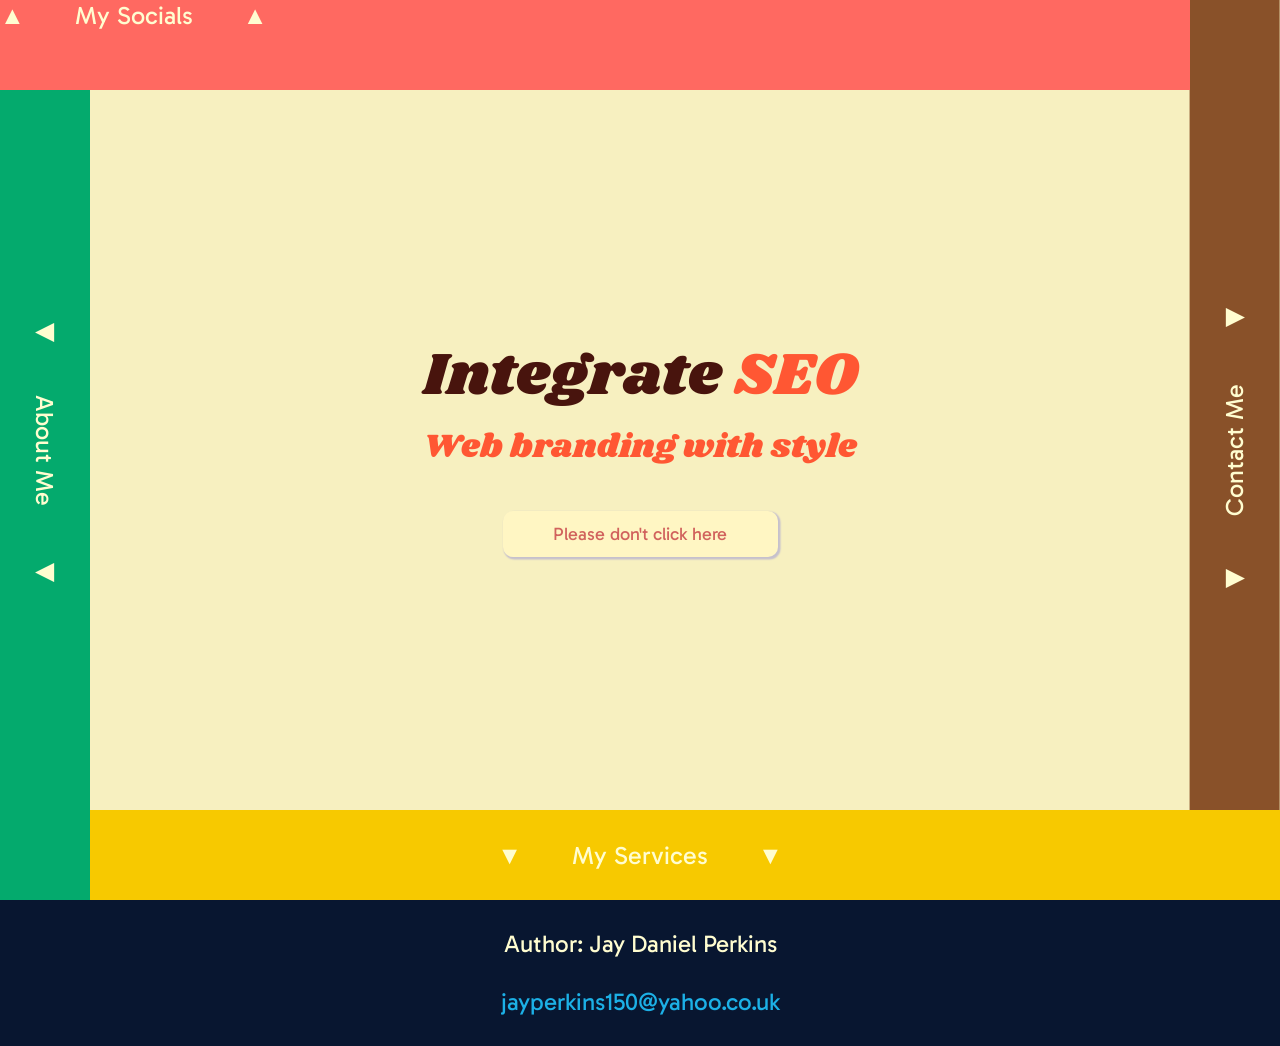
==== index.html @ 6f51be11 "Update index.html" ====
<!DOCTYPE HTML>
<html lang="en">
	<head>
		<meta charset="UTF-8">
		<meta name="viewport" content="width=device-width, initial-scale=1.0">
		<meta name="description" content="Jay Perkins: Graphic Web Designer homepage">
		<meta name="keywords" content="Graphic Design, Web Design, Web Development, Portfolio, About, Contact, Socials">
		<meta name="author" content="Jay Daniel Perkins"> 
		<title>J Perkins: Graphic Web Design</title>
		<link rel="stylesheet" type="text/css" href="style.css">
		<link href="https://fonts.googleapis.com/css2?family=Shrikhand&display=swap" rel="stylesheet">
		<link href="https://fonts.googleapis.com/css2?family=Gabarito:wght@400..900&display=swap" rel="stylesheet">
		<script src="Script.js"></script>
		<CustomAlert/>
	</head>
	<body>
		<div class="flex-wrapper">
  			<div class="background">
				<h1 style="padding-top:50px;">Integrate<span style="color: rgb(255, 87, 51);"> SEO</span>
				<span style="color: rgb(255, 87, 51); font-size:25pt; line-height:0;"><br>Web branding with style</span>
				<br><button id="dontClick" style="margin-top:40px;" onclick="changeHeadingText()">Please don't click here</button></h1>
			</div>
			<nav>
				<div class="myMobilenav">
					<a href="about.html">
						<p style="margin: auto;">About Me</p>
					</a>
				</div>
				<div class="myMobilenav2">
 					<a href="socials.html">
						<p>My Socials</p>
					</a>
				</div>
				<div class="myMobilenav4">
					<a href="contact.html">
						<p>Contact Me</p>
					</a>
				</div>
				<div class="myMobilenav3">
					<a href="services.html">
						<p>My Services</p>
					</a>
				</div>
				<div class="mySidenav">
					<a href="about.html" style="display: flex;">
						<p style="font-size: 25px; margin: auto;">◀&emsp;&emsp;About Me&emsp;&emsp;◀</p>
					</a>
				</div>
				<div class="mySidenav2">
    				<a href="socials.html" style="display: flex;">
						<div style="width: 93%; height: 100%; background-color: #ff6961; position: relative;"></div>
						<p style="font-size: 25px; margin: auto; position: absolute; text-align: center;">▲&emsp;&emsp;My Socials&emsp;&emsp;▲</p>
					</a>
				</div>
				<div class="mySidenav3">
 					<a href="services.html" style="display: flex;">
						<p style="font-size: 25px; margin: auto;">▼&emsp;&emsp;My Services&emsp;&emsp;▼</p>
					</a>
				</div>
				<div class="mySidenav4">
 					<a href="contact.html" id="Contact" class="delayed-link" style="display: flex;">
						<p style="font-size: 25px; margin: auto;">◀&emsp;&emsp;Contact Me&emsp;&emsp;◀</p>
					</a>
				</div>
			</nav>
			<footer>
  				<p2>Author: Jay Daniel Perkins<br><br>
  				<a href="mailto:jayperkins150@yahoo.co.uk">jayperkins150@yahoo.co.uk</a></p2>
			</footer>
		</div>
	</body>
</html>
---- style.css ----
*{
	margin:0px;
	padding:0px;
	box-sizing: border-box;
	color: #fffdd0;
}

nav {
  display: block;
}

#dontClick {
  min-width: 275px;
  font-size: 18px;
	font-family: "Gabarito", serif;
	font-weight: 50;
  font-style: thin;
	color: #d1635d;
  border: none;
  background-color: #fff6c3;
  box-shadow: 1.5px 1.5px 1.5px 1px rgb(0 0 255 / 0.2);
}

section {
	display: flex;
	justify-content: center;
	align-items: center;
	position: relative;
	border-style: dotted;
	border: 2.4px solid rgba(29, 29, 29, 0.2);
  border-radius: 100px 100px;
	margin: auto;
}

#section2 {
	display: flex;
	justify-content: center;
	align-items: center;
  align-content: center;
	text-align: center;
  position: relative;
  border-width: 1px;
  border-style: dotted;
  border-color: #d1635d;
  box-shadow: inset 0.2em 0.2em 0.2em 0 rgba(255,255,255,0.1), inset -0.2em -0.2em 0.2em 0 rgba(0,0,0,0.1);
	border-radius: 100px 100px;
  flex-wrap: wrap;
  padding: 50px;
}

.spacer {
  min-height: 60px;
  position: relative;
}

.spacer2 {
  min-height: 40px;
  display: block;
  position: relative;
}

footer {
  position: relative;
  display: block;
  width: 100%;
  z-index: 1000;
  top: 100%;
  background-color: #081630;
  color: white;
  text-align: center;
  padding: 30px;
}

.flex-wrapper {
  display: flex;
  flex-direction: column;
  min-height: 100vh;
}

.flex-container {
  position: relative;
  width: 100%;
  display: flex;
  justify-content: center;
	align-items: flex-start;
  align-content: center;
  flex-direction: row;
  flex-wrap: wrap;
  margin: 0;
  max-width: 100%;
  padding: 0px;
}

.flex-container > div {
  margin: auto;
  padding: auto;
  font-size: 30px;
  min-height: 360px;
  min-width: 408px;
}

iframe {
  position: relative;
  width: 408px;
  height: 208px;
  border: none;
}

i {
  color: white;
  width: 10%;
  height: 10%;
}

h1 {
	font-size: 60px;
	font-family: "Shrikhand", serif;
	font-weight: 400;
  font-style: normal;
	line-height: 105%;
	color: #48140d;
	padding: 40px 40px 40px 40px;
  display: block;
}

p {
	font-size: 60px;
	font-family: "Gabarito", serif;
	font-weight: 50;
  font-style: thin;
	color: #fffdd0;
}

p2 {
	font-size: 24px;
	font-family: "Gabarito", serif;
	font-weight: regular;
  font-style: heavy;
	line-height: 120%;
	color: #fffdd0;
  display: block;
  text-align: center;
}

ul {
  font-size: 20px;
	font-family: "Gabarito", serif;
	font-weight: 50;
  font-style: thin;
	list-style-type: none;
  margin: 0;
  padding: 20px;
	width: 1000px;
  border: 1px solid #e7e7e7;
 	background-color: #f3f3f3;
}

li {
  display: inline;
}

a {
  color: #1cb0e6;
  text-decoration: none;
}

#top-button {
  position: relative;
  z-index: 15;
  opacity: .2;
  padding: 0% 0% 2.5% 0%;
  width: 20px;
}

#top-button img {
  transition: transform 0.3s ease;
}

#top-button img:hover {
  transform: scale(0.97);
}

#home-button {
  position: fixed;
  z-index: 15;
  opacity: .2;
  padding: 2.5%;
  width: 20px;
}

#home-button img {
  transition: transform 0.3s ease;
}

#home-button img:hover {
  transform: scale(0.97);
}

.mobileBubble {
  position: relative;
  display: block;
}

.desktopBubble {
  position: relative;
  display: block;
}

.desktopBubble, .mobileBubble {
  margin: 0 auto;
}

img {
  position: relative;
}

.logos {
  padding: 5%;
  margin: auto;
  display: block;
  justify-content: center;
  width: 60px;
}

.flex-container {
  display: flex;
  flex-direction: column;
  align-items: center;
  gap: 20px;
}

.image-gallery {
  display: grid;
  grid-template-columns: repeat(auto-fit, minmax(300px, 1fr));
  gap: 20px;
  width: 100%;
  max-width: 1200px;
  margin-top: 40px;
}

.image-container {
  display: flex;
  justify-content: start;
  align-items: center;
  box-shadow: 0 4px 15px rgba(0,0,0,0.1);
  transition: transform 0.3s ease, box-shadow 0.3s ease;
}

.image-container:hover {
  box-shadow: 0 8px 25px rgba(0,0,0,0.15);
}

.image-container img {
  width: 100%;
  height: auto;
  display: block;
  transition: transform 0.3s ease;
}

@media screen and (min-width: 768px) {
  .spacer, .mobileBubble {
    display: none;
  }
  .image-gallery {
    width: 50%;
  }
}

@media screen and (max-width: 768px) {
  .spacer2, .desktopBubble {
    display: none;
  }
  .flex-container {
    flex-direction: row;
  }
}

.mobileBubble {
  position: relative;
  align-items: center;
}


/* Home background elements */

.background {
	min-height: 100vh;
	max-height: 100vh;
	left: center;
	right: center;
	display: flex;
	justify-content: center;
	text-align: center;
	align-items: center;
	position: relative;
	vertical-align: text-top;
	padding: 0px 0px 0px 0px;
}

#Hometitle {
    position: absolute;
    padding: 0px 40px 0px 40px;
}

/* Home coloured block elements */

@media screen and (max-width: 768px) {
  .mySidenav, .mySidenav2, .mySidenav3, .mySidenav4 {
    display: none;
  }
}

@media screen and (min-width: 768px) {
  .myMobilenav, .myMobilenav2, .myMobilenav3, .myMobilenav4 {
    display: none;
  }
}

.myMobilenav a {
  position: relative;
  display: block;
  top: 160%;
  padding: 10px;
  width: 100%;
  height: 20%;
  z-index: 9;
  text-decoration: none;
  text-align: center;
  writing-mode: horizontal-tb;
  font-size: 10px;
	font-family: "Gabarito", serif;
	font-weight: 50;
  font-style: thin;
  color: #fffdd0;
  background-color: #04AA6D;
  border-radius: 0 0 0 0;
  rotate: 0deg;
}

.myMobilenav2 a {
  position: relative;
  display: block;
  top: 180%;
  padding: 10px;
  width: 100%;
  height: 20%;
  z-index: 8;
  text-decoration: none;
  text-align: center;
  writing-mode: horizontal-tb;
  font-size: 10px;
	font-family: "Gabarito", serif;
	font-weight: 50;
  font-style: thin;
  color: #fffdd0;
  background-color: #ff6961;
  border-radius: 0 0 0 0;
  rotate: 0deg;
}

.myMobilenav3 a {
  position: relative;
  display: block;
  top: 200%;
  padding: 10px;
  width: 100%;
  height: 20%;
  z-index: 8;
  text-decoration: none;
  text-align: center;
  writing-mode: horizontal-tb;
  font-size: 10px;
	font-family: "Gabarito", serif;
	font-weight: 50;
  font-style: thin;
  color: #fffdd0;
  background-color: #f7c900;
  border-radius: 0 0 0 0;
  rotate: 0deg;
}

.myMobilenav4 a {
  position: relative;
  display: block;
  top: 220%;
  padding: 10px;
  width: 100%;
  height: 20%;
  z-index: 8;
  text-decoration: none;
  text-align: center;
  writing-mode: horizontal-tb;
  font-size: 10px;
	font-family: "Gabarito", serif;
	font-weight: 50;
  font-style: thin;
  color: #fffdd0;
  background-color: #895129;
  border-radius: 0 0 0 0;
  rotate: 0deg;
}

.mySidenav a {
  position: absolute;
  left: 0%;
  top: 0px;
  transition: 0.5s;
  height: 100%;
  width: 7vw;
  text-decoration: none;
  text-align: center;
  z-index: 6;
  writing-mode: vertical-rl;
  font-size: 20px;
	font-family: "Gabarito", serif;
	font-weight: 50;
  font-style: thin;
  color: #fffdd0;
  background-color: #04AA6D;
  border-radius: 0 0 0 0;
  rotate: 0deg;
  transition-delay: 2s;
}

.mySidenav2 a {
  position: absolute;
  top: 0%;
  left: 0%;
  transition: 0.5s;
  height: 7vw;
  width: 100%;
  z-index: 8;
  text-decoration: none;
  text-align: center;
  vertical-align: middle;
  writing-mode: horizontal-tb;
  font-size: 20px;
	font-family: "Gabarito", serif;
	font-weight: 50;
  font-style: thin;
  color: #fffdd0;
  border-radius: 0 0 0 0;
  rotate: 0deg;
  transition-delay: 2s;
}

.mySidenav3 a {
  position: absolute;
  display: block;
  bottom: 0%;
  display: block;
  transition: 0.5s;
  width: 100%;
  height: 7vw;
  z-index: 4;
  text-decoration: none;
  text-align: center;
  font-size: 20px;
	font-family: "Gabarito", serif;
	font-weight: 50;
  font-style: thin;
  color: #fffdd0;
  background-color: #f7c900;
  border-radius: 0 0 0 0;
  transition-delay: 2s;
}

#Contact {
  top: 0px;
}

.mySidenav4 a {
  position: absolute;
  right: 0;
  transition: 0.5s;
  height: 100%;
  width: 7vw;
  text-decoration: none;
  z-index: 3;
  align-items: center;
  text-align: center;
  vertical-align: middle;
  writing-mode: vertical-rl;
  font-size: 20px;
	font-family: "Gabarito", serif;
	font-weight: 50;
  font-style: thin;
  color: #fffdd0;
  background-color: #895129;
  border-radius: 0 0 0 0;
  rotate: 180deg;
  transition-delay: s;
}

mySidenav4 a:active {
	transform: scaleX(100%);
}

body {
  background-color: #f7f0c0;
  overflow-x: hidden;
}


/* Form elements */

input[type=text] {
  width: 100%;
  padding: 12px 20px;
  margin: 8px 0;
  box-sizing: border-box;
  border: 2px solid white;
  border-radius: 4px;
  font-size: 15px;
  font-family: "Gabarito", serif;
  background-color: white;
  color: grey;
}

textarea {
  width: 100%;
  height: 200px;
  padding: 12px 20px;
  margin: 8px 0;
  box-sizing: border-box;
  border: 2px solid white;
  border-radius: 4px;
  font-size: 15px;
  font-family: "Gabarito", serif;
  background-color: white;
  color: grey;
}

form {
  font-size: 18px;
  font-family: "Gabarito", serif;
}

button {
  background-color: white;
  font-family: "Gabarito", serif;
  font-size: 20px;
  color: #895129;
  padding: 12px 20px;
  margin: 8px 0;
  border-radius: 10px;
  border: 2px solid white;
}
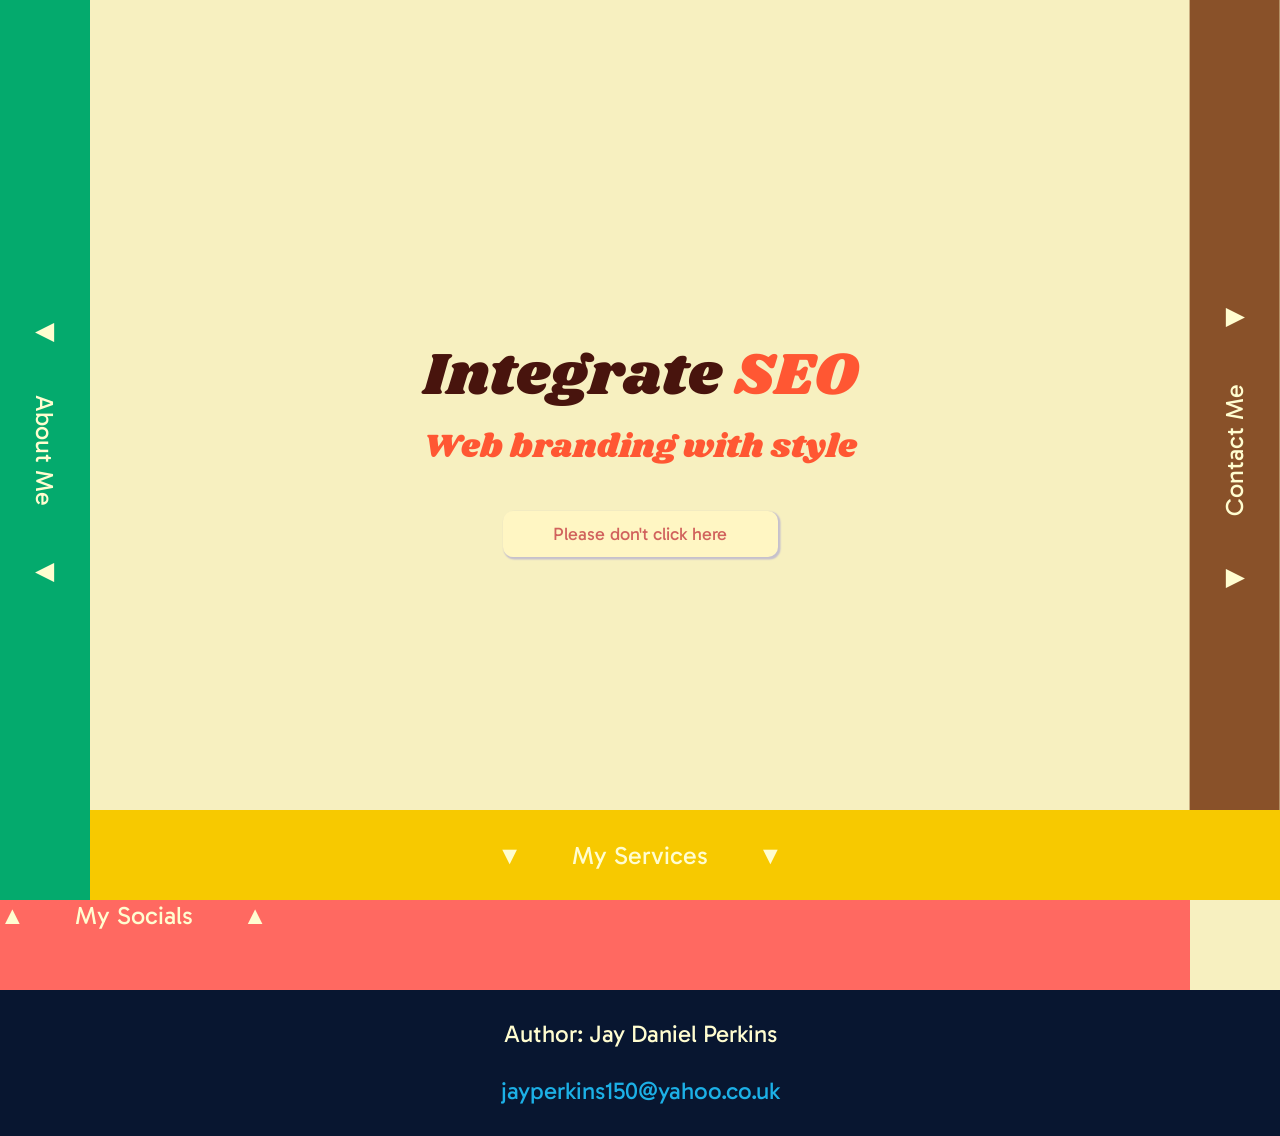
==== commit b410fd78: "Update index.html" ====
--- a/index.html
+++ b/index.html
@@ -49,7 +49,7 @@
 				<div class="mySidenav2">
     				<a href="socials.html" style="display: flex;">
 						<div style="width: 93%; height: 100%; background-color: #ff6961; position: relative;"></div>
-						<p style="font-size: 25px; margin: auto; position: absolute; text-align: center;">▲&emsp;&emsp;My Socials&emsp;&emsp;▲</p>
+						<p style="font-size: 25px; margin: auto; position: absolute;">▲&emsp;&emsp;My Socials&emsp;&emsp;▲</p>
 					</a>
 				</div>
 				<div class="mySidenav3">
--- a/style.css
+++ b/style.css
@@ -423,7 +423,7 @@
 }
 
 .mySidenav2 a {
-  position: absolute;
+  position: relative;
   top: 0%;
   left: 0%;
   transition: 0.5s;
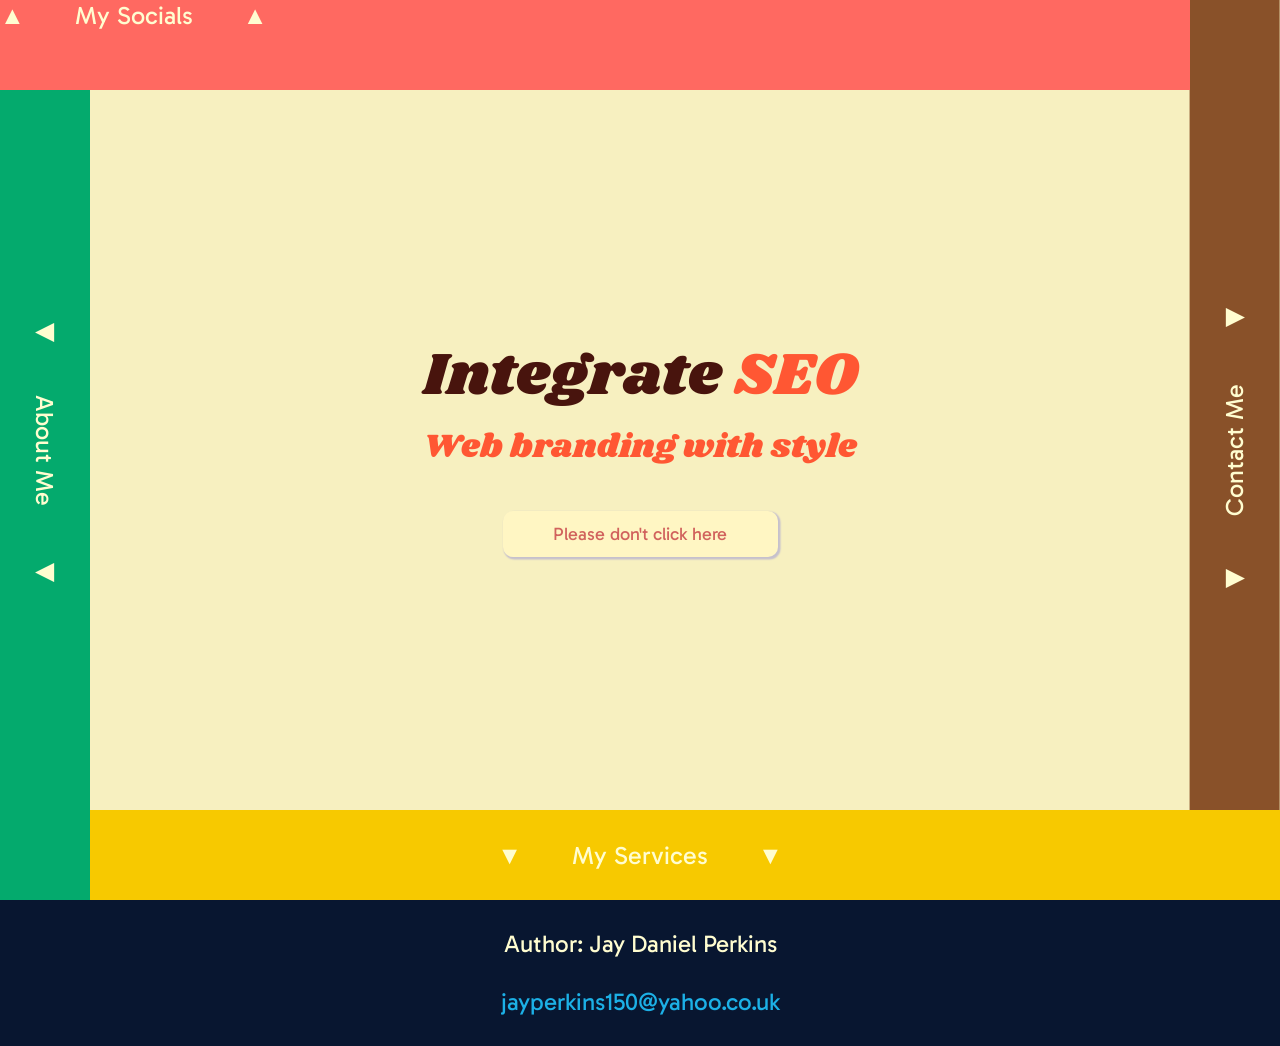
==== commit de3a07b8: "Update index.html" ====
--- a/index.html
+++ b/index.html
@@ -49,7 +49,7 @@
 				<div class="mySidenav2">
     				<a href="socials.html" style="display: flex;">
 						<div style="width: 93%; height: 100%; background-color: #ff6961; position: relative;"></div>
-						<p style="font-size: 25px; margin: auto; position: absolute;">▲&emsp;&emsp;My Socials&emsp;&emsp;▲</p>
+						<p style="font-size: 25px; margin: auto; position: absolute; text-align: center;">▲&emsp;&emsp;My Socials&emsp;&emsp;▲</p>
 					</a>
 				</div>
 				<div class="mySidenav3">
--- a/style.css
+++ b/style.css
@@ -423,7 +423,7 @@
 }
 
 .mySidenav2 a {
-  position: relative;
+  position: absolute;
   top: 0%;
   left: 0%;
   transition: 0.5s;
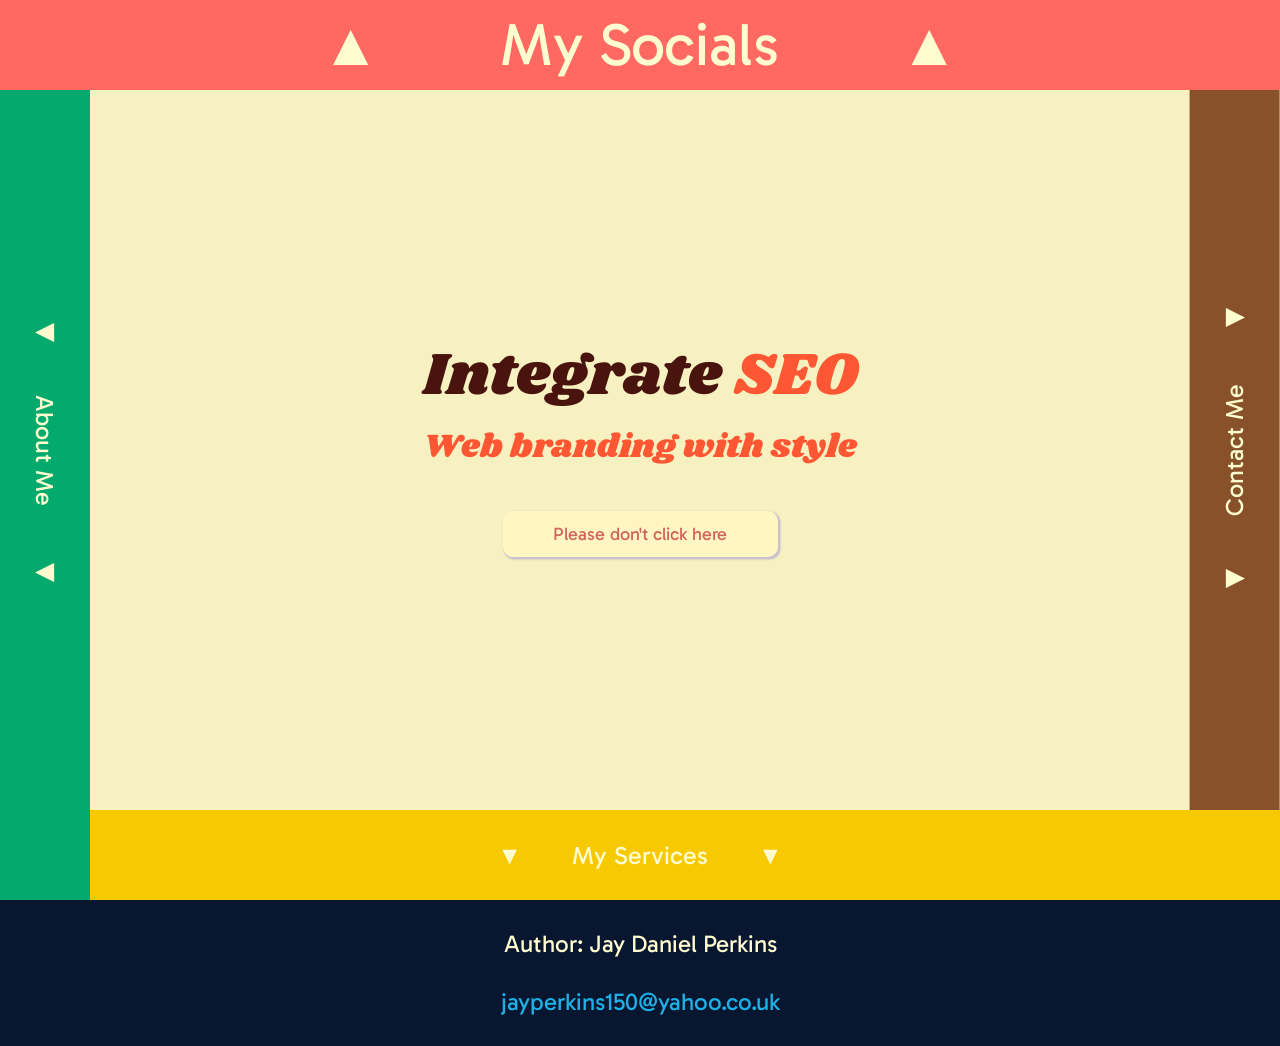
==== commit d729004d: "Update index.html" ====
--- a/index.html
+++ b/index.html
@@ -47,10 +47,10 @@
 					</a>
 				</div>
 				<div class="mySidenav2">
-    				<a href="socials.html" style="display: flex;">
-						<div style="width: 93%; height: 100%; background-color: #ff6961; position: relative;"></div>
-						<p style="font-size: 25px; margin: auto; position: absolute; text-align: center;">▲&emsp;&emsp;My Socials&emsp;&emsp;▲</p>
-					</a>
+				    <a href="socials.html">
+				    	<div class="socials-background"></div>
+				     	<p class="socials-text">▲&emsp;&emsp;My Socials&emsp;&emsp;▲</p>
+				    </a>
 				</div>
 				<div class="mySidenav3">
  					<a href="services.html" style="display: flex;">
--- a/style.css
+++ b/style.css
@@ -426,21 +426,21 @@
   position: absolute;
   top: 0%;
   left: 0%;
-  transition: 0.5s;
+  display: flex;
+  justify-content: center;
+  align-items: center;
   height: 7vw;
   width: 100%;
   z-index: 8;
   text-decoration: none;
   text-align: center;
-  vertical-align: middle;
   writing-mode: horizontal-tb;
   font-size: 20px;
-	font-family: "Gabarito", serif;
-	font-weight: 50;
-  font-style: thin;
-  color: #fffdd0;
-  border-radius: 0 0 0 0;
-  rotate: 0deg;
+  font-family: "Gabarito", serif;
+  font-weight: 50;
+  color: #fffdd0;
+  background-color: #ff6961;
+  transition: 0.5s;
   transition-delay: 2s;
 }
 
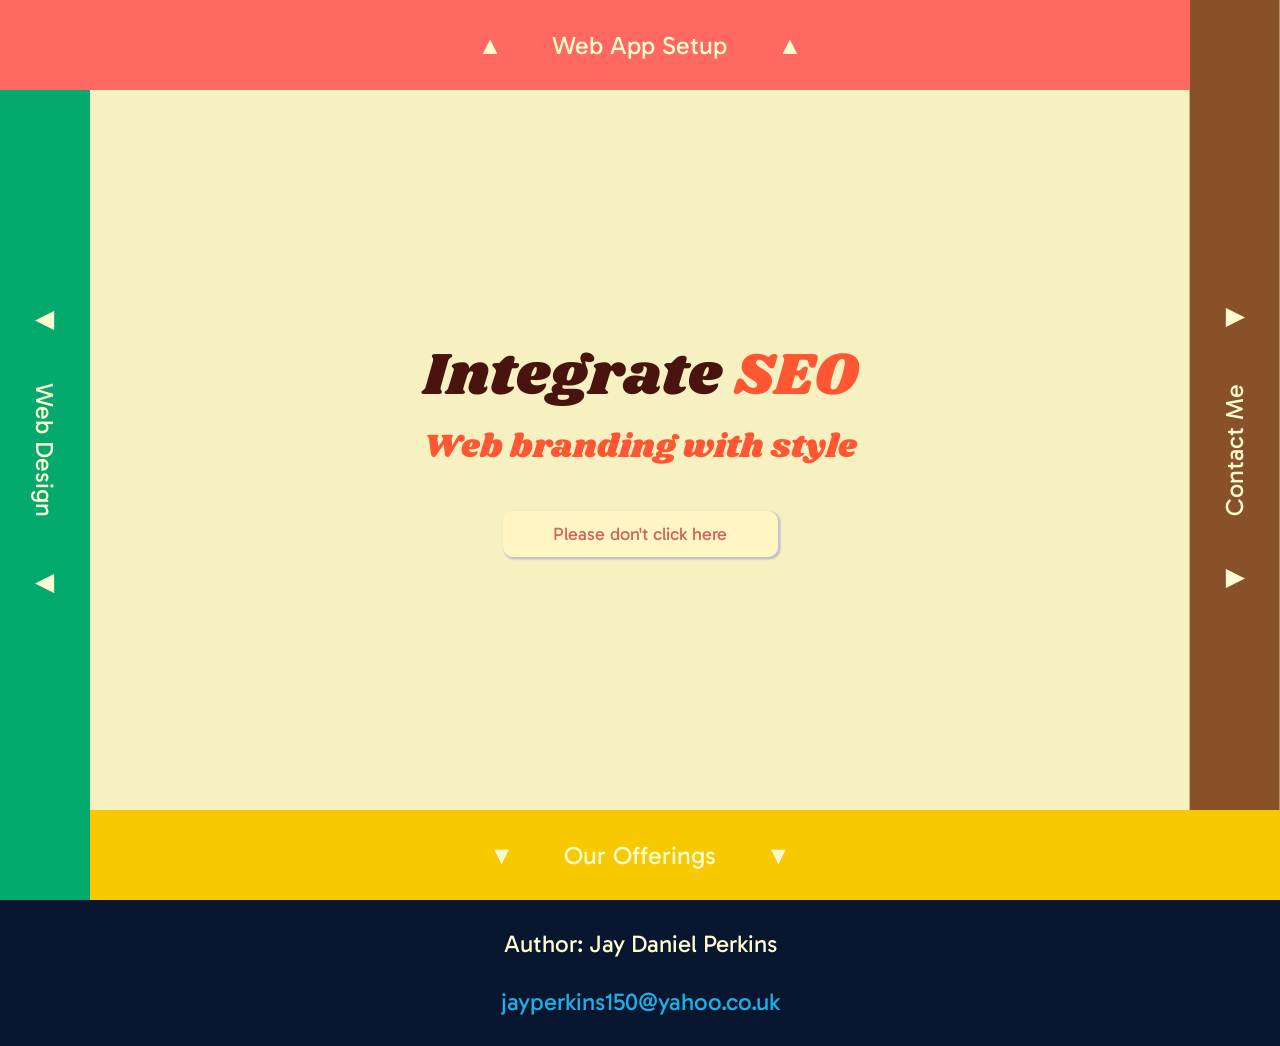
==== commit f8df4471: "Update index.html" ====
--- a/index.html
+++ b/index.html
@@ -23,38 +23,38 @@
 			<nav>
 				<div class="myMobilenav">
 					<a href="about.html">
-						<p style="margin: auto;">About Me</p>
+						<p style="margin: auto;">Web Design</p>
 					</a>
 				</div>
 				<div class="myMobilenav2">
  					<a href="socials.html">
-						<p>My Socials</p>
+						<p>Web App Setup</p>
 					</a>
 				</div>
 				<div class="myMobilenav4">
 					<a href="contact.html">
-						<p>Contact Me</p>
+						<p>Contact Us</p>
 					</a>
 				</div>
 				<div class="myMobilenav3">
-					<a href="services.html">
-						<p>My Services</p>
+					<a href="our-offerings.html">
+						<p>Our Offerings</p>
 					</a>
 				</div>
 				<div class="mySidenav">
 					<a href="about.html" style="display: flex;">
-						<p style="font-size: 25px; margin: auto;">◀&emsp;&emsp;About Me&emsp;&emsp;◀</p>
+						<p style="font-size: 25px; margin: auto;">◀&emsp;&emsp;Web Design&emsp;&emsp;◀</p>
 					</a>
 				</div>
 				<div class="mySidenav2">
-				    <a href="socials.html">
+				    <a href=".html">
 				    	<div class="socials-background"></div>
-				     	<p class="socials-text">▲&emsp;&emsp;My Socials&emsp;&emsp;▲</p>
+				     	<p class="socials-text">▲&emsp;&emsp;Web App Setup&emsp;&emsp;▲</p>
 				    </a>
 				</div>
 				<div class="mySidenav3">
- 					<a href="services.html" style="display: flex;">
-						<p style="font-size: 25px; margin: auto;">▼&emsp;&emsp;My Services&emsp;&emsp;▼</p>
+ 					<a href="our-offerings.html" style="display: flex;">
+						<p style="font-size: 25px; margin: auto;">▼&emsp;&emsp;Our Offerings&emsp;&emsp;▼</p>
 					</a>
 				</div>
 				<div class="mySidenav4">
--- a/style.css
+++ b/style.css
@@ -424,24 +424,40 @@
 
 .mySidenav2 a {
   position: absolute;
-  top: 0%;
-  left: 0%;
+  top: 0;
+  left: 0;
+  width: 100%;
+  height: 7vw;
   display: flex;
   justify-content: center;
   align-items: center;
-  height: 7vw;
-  width: 100%;
   z-index: 8;
   text-decoration: none;
-  text-align: center;
   writing-mode: horizontal-tb;
-  font-size: 20px;
-  font-family: "Gabarito", serif;
-  font-weight: 50;
-  color: #fffdd0;
-  background-color: #ff6961;
   transition: 0.5s;
   transition-delay: 2s;
+}
+
+.socials-background {
+  position: absolute;
+  top: 0;
+  left: 0;
+  width: 93%;
+  height: 100%;
+  background-color: #ff6961;
+  z-index: 0;
+}
+
+.socials-text {
+  position: absolute;
+  top: 50%;
+  left: 50%;
+  transform: translate(-50%, -50%);
+  margin: 0;
+  font-size: 25px;
+  text-align: center;
+  white-space: nowrap;
+  z-index: 1;
 }
 
 .mySidenav3 a {
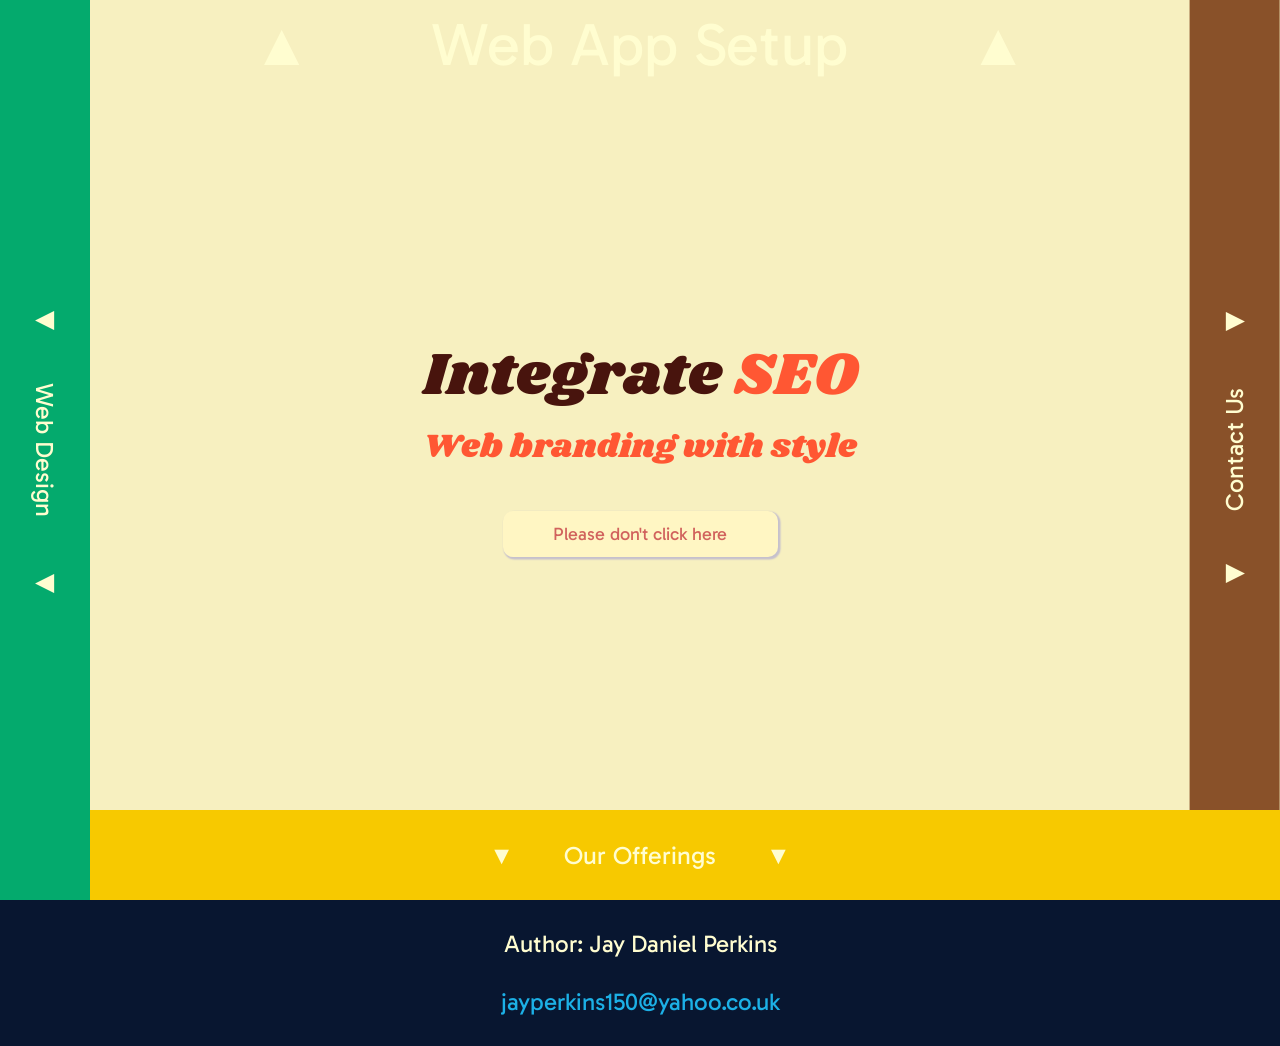
==== commit 0a028c84: "Update index.html" ====
--- a/index.html
+++ b/index.html
@@ -22,17 +22,17 @@
 			</div>
 			<nav>
 				<div class="myMobilenav">
-					<a href="about.html">
+					<a href="web-design.html">
 						<p style="margin: auto;">Web Design</p>
 					</a>
 				</div>
 				<div class="myMobilenav2">
- 					<a href="socials.html">
+ 					<a href="web-app-setup.html">
 						<p>Web App Setup</p>
 					</a>
 				</div>
 				<div class="myMobilenav4">
-					<a href="contact.html">
+					<a href="contact-us.html">
 						<p>Contact Us</p>
 					</a>
 				</div>
@@ -42,14 +42,14 @@
 					</a>
 				</div>
 				<div class="mySidenav">
-					<a href="about.html" style="display: flex;">
+					<a href="web-design.html" style="display: flex;">
 						<p style="font-size: 25px; margin: auto;">◀&emsp;&emsp;Web Design&emsp;&emsp;◀</p>
 					</a>
 				</div>
 				<div class="mySidenav2">
-				    <a href=".html">
-				    	<div class="socials-background"></div>
-				     	<p class="socials-text">▲&emsp;&emsp;Web App Setup&emsp;&emsp;▲</p>
+				    <a href="web-app-setup.html">
+				    	<div class="web-app-setup-background"></div>
+				     	<p class="web-app-setup-text">▲&emsp;&emsp;Web App Setup&emsp;&emsp;▲</p>
 				    </a>
 				</div>
 				<div class="mySidenav3">
@@ -58,8 +58,8 @@
 					</a>
 				</div>
 				<div class="mySidenav4">
- 					<a href="contact.html" id="Contact" class="delayed-link" style="display: flex;">
-						<p style="font-size: 25px; margin: auto;">◀&emsp;&emsp;Contact Me&emsp;&emsp;◀</p>
+ 					<a href="contact-us.html" id="Contact" class="delayed-link" style="display: flex;">
+						<p style="font-size: 25px; margin: auto;">◀&emsp;&emsp;Contact Us&emsp;&emsp;◀</p>
 					</a>
 				</div>
 			</nav>
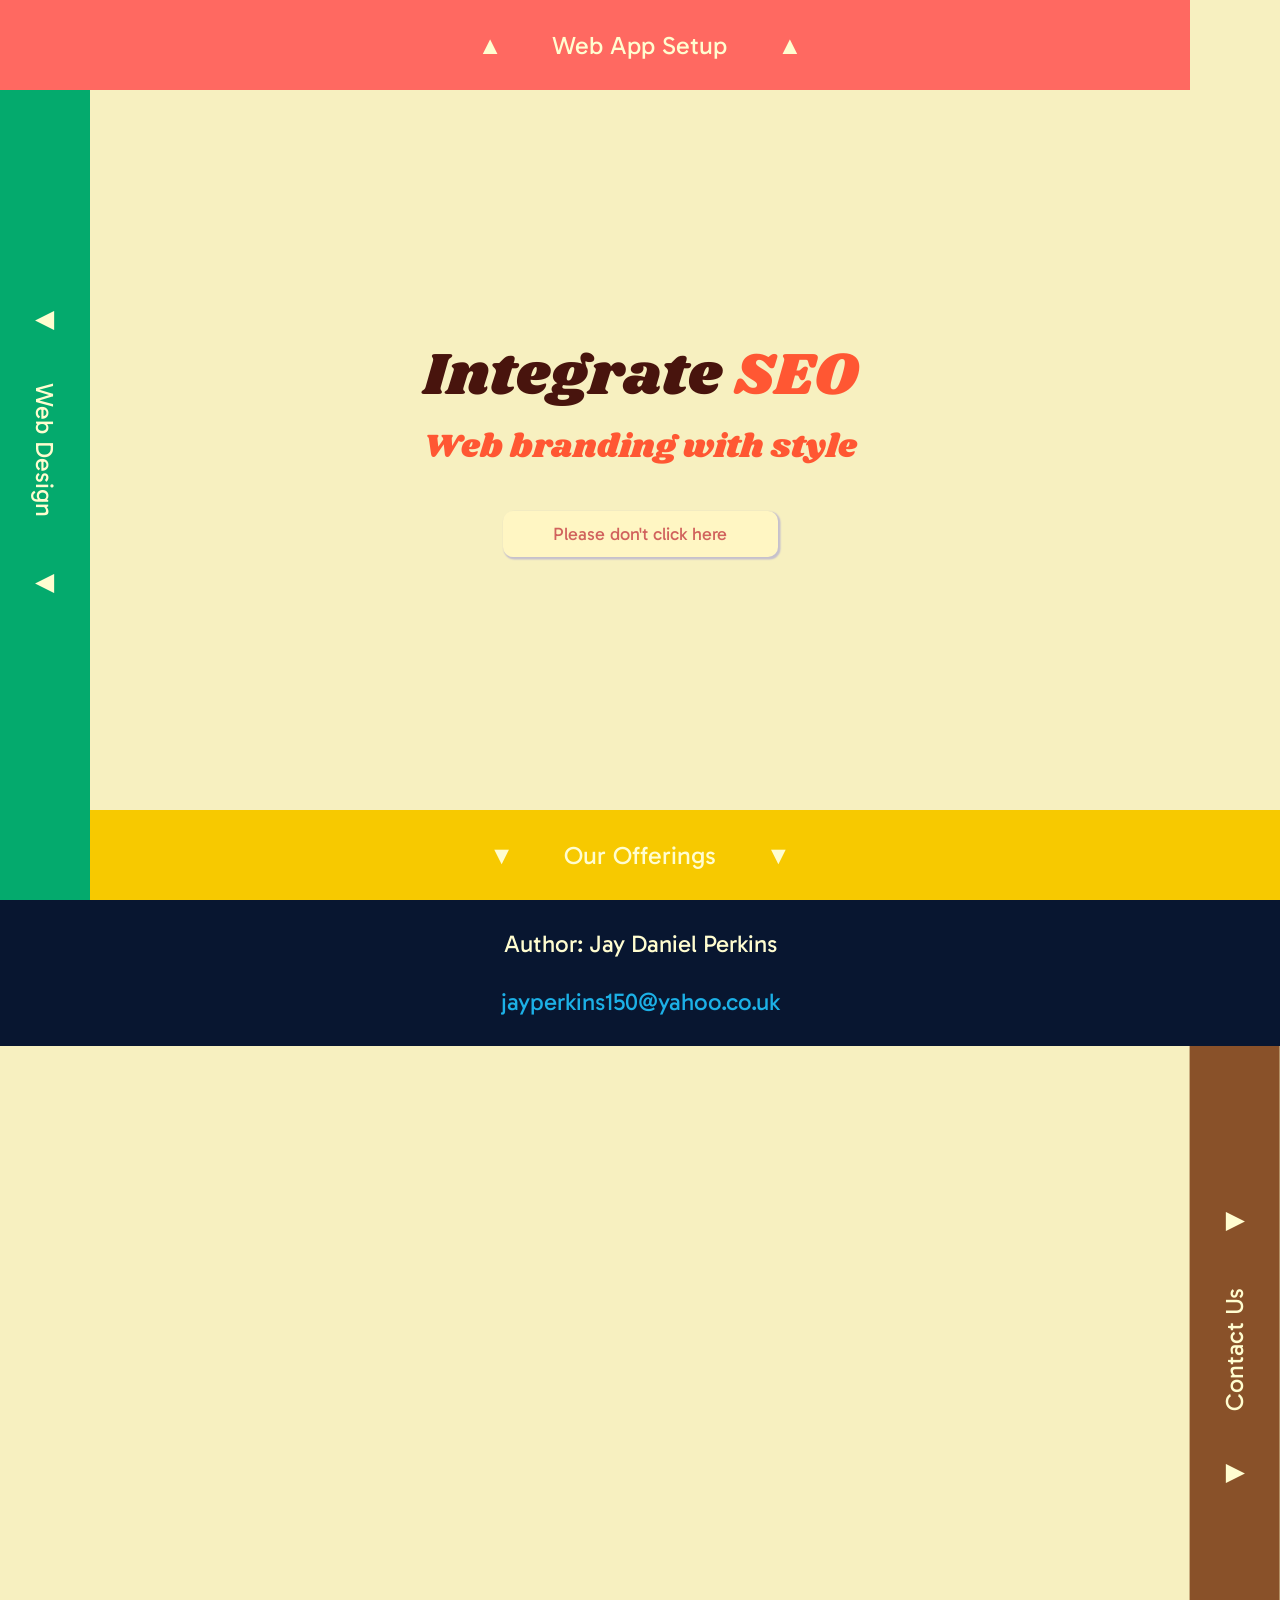
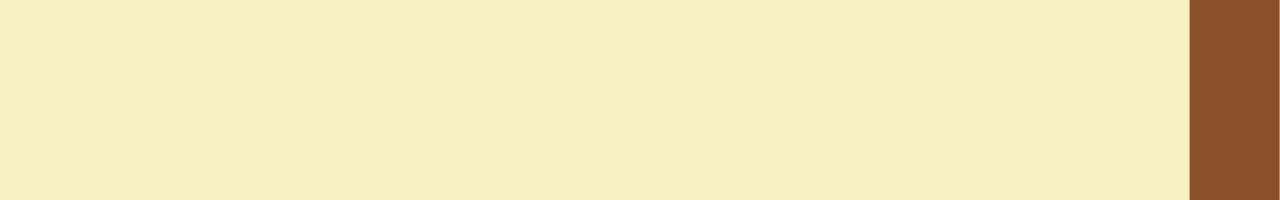
==== commit 14dd9f6e: "Update index.html" ====
--- a/index.html
+++ b/index.html
@@ -58,7 +58,7 @@
 					</a>
 				</div>
 				<div class="mySidenav4">
- 					<a href="contact-us.html" id="Contact" class="delayed-link" style="display: flex;">
+ 					<a href="contact-us.html" class="delayed-link" style="display: flex;">
 						<p style="font-size: 25px; margin: auto;">◀&emsp;&emsp;Contact Us&emsp;&emsp;◀</p>
 					</a>
 				</div>
--- a/style.css
+++ b/style.css
@@ -402,8 +402,8 @@
 
 .mySidenav a {
   position: absolute;
-  left: 0%;
-  top: 0px;
+  left: 0;
+  top: 0;
   transition: 0.5s;
   height: 100%;
   width: 7vw;
@@ -438,7 +438,7 @@
   transition-delay: 2s;
 }
 
-.socials-background {
+.web-app-setup-background {
   position: absolute;
   top: 0;
   left: 0;
@@ -448,7 +448,7 @@
   z-index: 0;
 }
 
-.socials-text {
+.web-app-setup-text {
   position: absolute;
   top: 50%;
   left: 50%;
@@ -460,10 +460,15 @@
   z-index: 1;
 }
 
+#Contact {
+  top: ;
+}
+
 .mySidenav3 a {
   position: absolute;
   display: block;
-  bottom: 0%;
+  bottom: 0;
+  right: 0;
   display: block;
   transition: 0.5s;
   width: 100%;
@@ -479,10 +484,6 @@
   background-color: #f7c900;
   border-radius: 0 0 0 0;
   transition-delay: 2s;
-}
-
-#Contact {
-  top: 0px;
 }
 
 .mySidenav4 a {
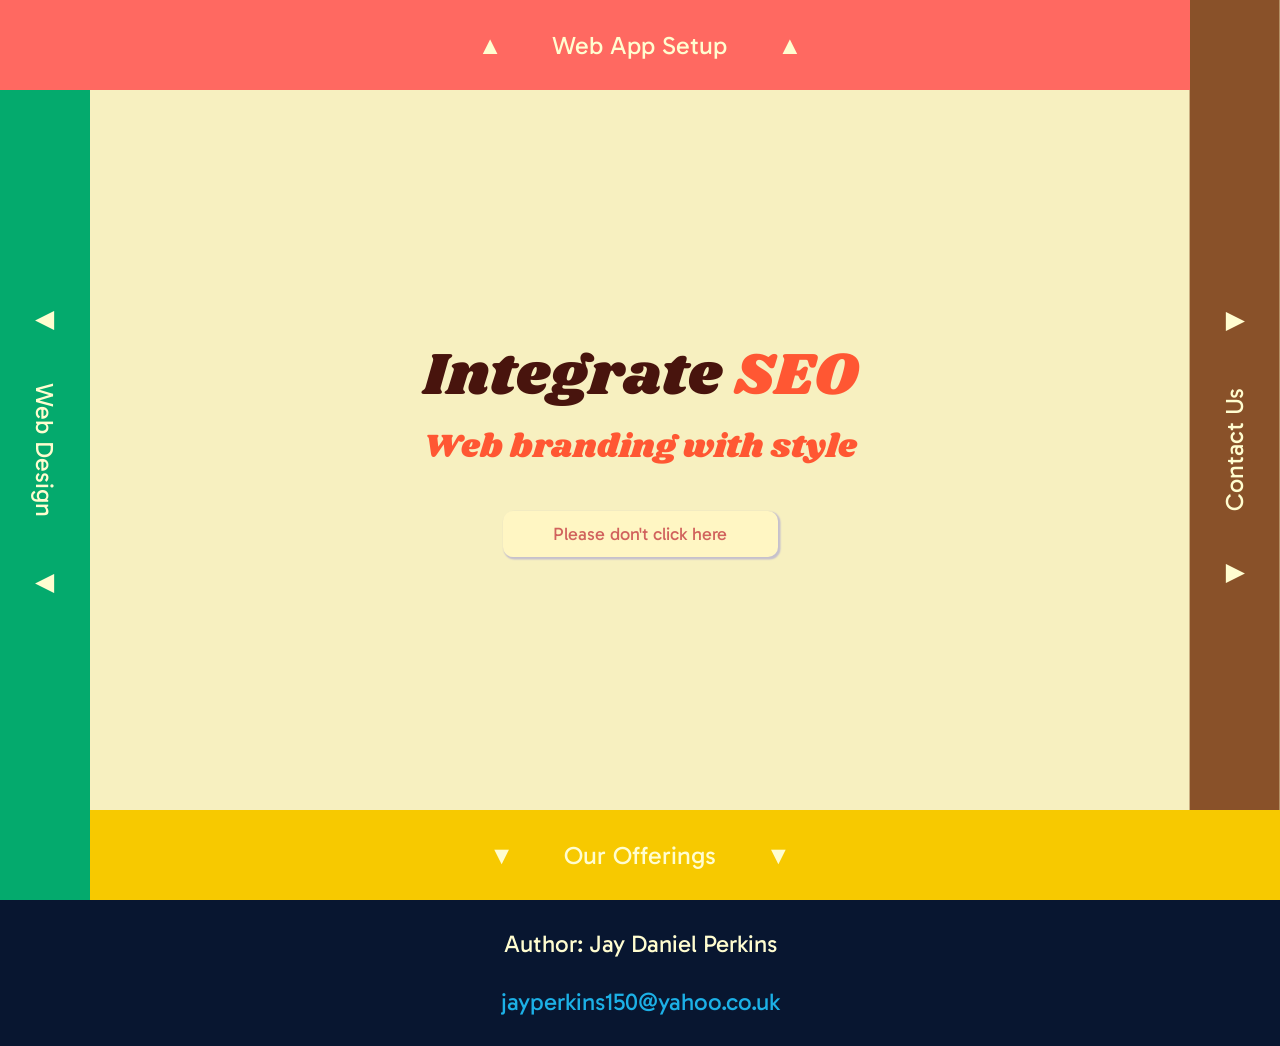
==== commit 77e9c3c6: "Update index.html" ====
--- a/index.html
+++ b/index.html
@@ -42,18 +42,18 @@
 					</a>
 				</div>
 				<div class="mySidenav">
-					<a href="web-design.html" style="display: flex;">
+					<a href="web-design.html" class="delayed-link" style="display: flex;">
 						<p style="font-size: 25px; margin: auto;">◀&emsp;&emsp;Web Design&emsp;&emsp;◀</p>
 					</a>
 				</div>
 				<div class="mySidenav2">
-				    <a href="web-app-setup.html">
+				    <a href="web-app-setup.html" class="delayed-link" style="display: flex;">
 				    	<div class="web-app-setup-background"></div>
 				     	<p class="web-app-setup-text">▲&emsp;&emsp;Web App Setup&emsp;&emsp;▲</p>
 				    </a>
 				</div>
 				<div class="mySidenav3">
- 					<a href="our-offerings.html" style="display: flex;">
+ 					<a href="our-offerings.html" class="delayed-link" style="display: flex;">
 						<p style="font-size: 25px; margin: auto;">▼&emsp;&emsp;Our Offerings&emsp;&emsp;▼</p>
 					</a>
 				</div>
--- a/style.css
+++ b/style.css
@@ -460,10 +460,6 @@
   z-index: 1;
 }
 
-#Contact {
-  top: ;
-}
-
 .mySidenav3 a {
   position: absolute;
   display: block;
@@ -488,6 +484,7 @@
 
 .mySidenav4 a {
   position: absolute;
+  top: 0;
   right: 0;
   transition: 0.5s;
   height: 100%;
